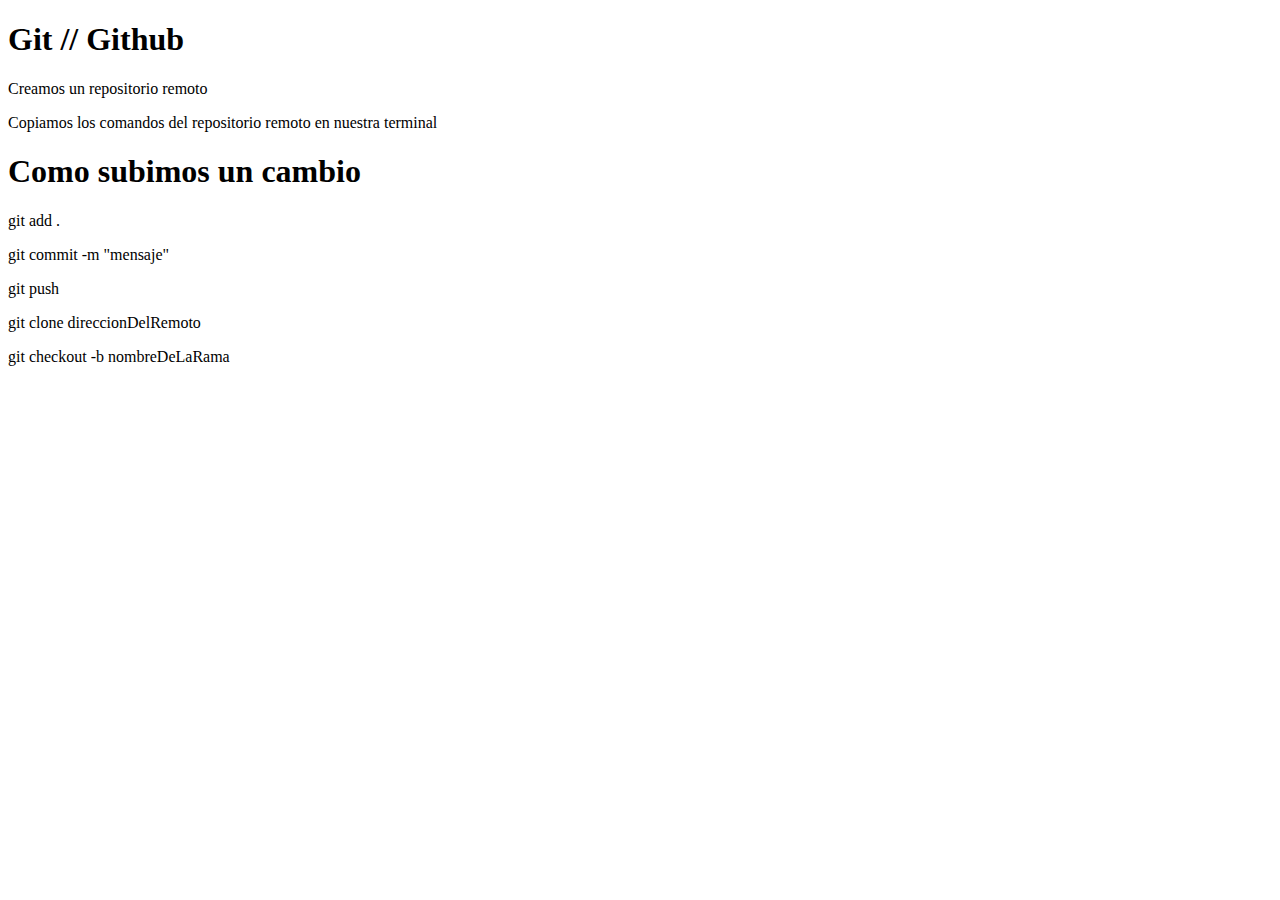
==== miGithub/index.html @ 9d058bb3 "Agregue el comando para crear una rama" ====
<!DOCTYPE html>
<html lang="en">
<head>
    <meta charset="UTF-8">
    <meta http-equiv="X-UA-Compatible" content="IE=edge">
    <meta name="viewport" content="width=device-width, initial-scale=1.0">
    <title>Document</title>
</head>
<body>
    <h1> Git // Github </h1>
    <p>Creamos un repositorio remoto</p>
    <p>Copiamos los comandos del repositorio remoto en nuestra terminal</p>
    <h1>Como subimos un cambio</h1>
    <p>git add .</p> <!-- Preparamos los cambios y los ponemos en el staging area -->
    <p>git commit -m "mensaje"</p> <!-- Creamos un commit con un mensaje, guardamos los cambios en nuestro repositorio local -->
    <p>git push</p> <!-- Subimos los cambios al repositorio remoto -->
    <p>git clone direccionDelRemoto</p> <!-- Clonamos el repositorio remoto -->
    <p>git checkout -b nombreDeLaRama</p> <!-- Creamos una rama -->
</body>
</html>
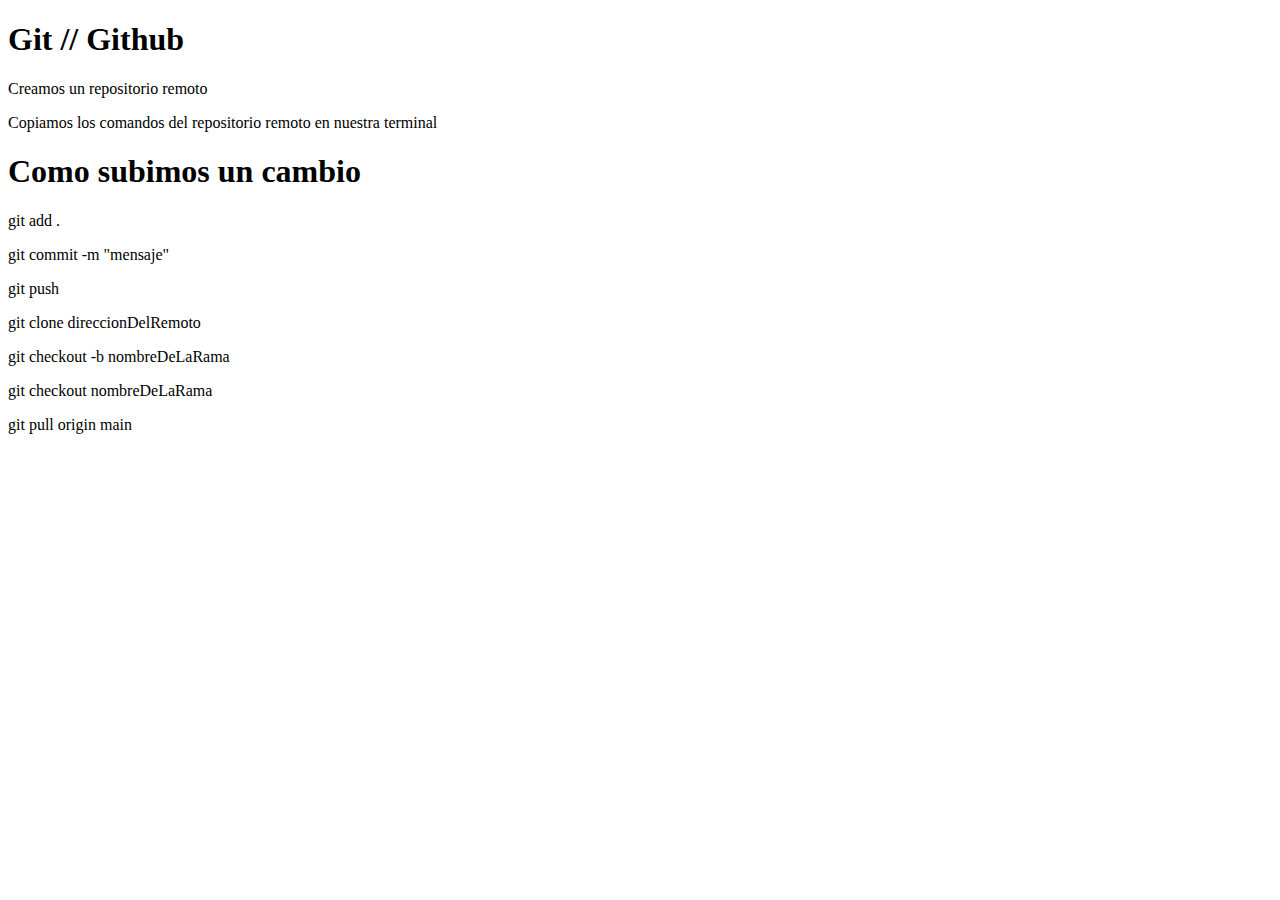
==== commit 16c46be9: "Agregue comandos para movernos de una rama a otra y el comando pull para traer cambios" ====
--- a/miGithub/index.html
+++ b/miGithub/index.html
@@ -16,5 +16,7 @@
     <p>git push</p> <!-- Subimos los cambios al repositorio remoto -->
     <p>git clone direccionDelRemoto</p> <!-- Clonamos el repositorio remoto -->
     <p>git checkout -b nombreDeLaRama</p> <!-- Creamos una rama -->
+    <p>git checkout nombreDeLaRama</p> <!-- Nos movemos de la rama -->
+    <p>git pull origin main</p> <!-- Traemos los cambios del repositorio remoto -->
 </body>
 </html>